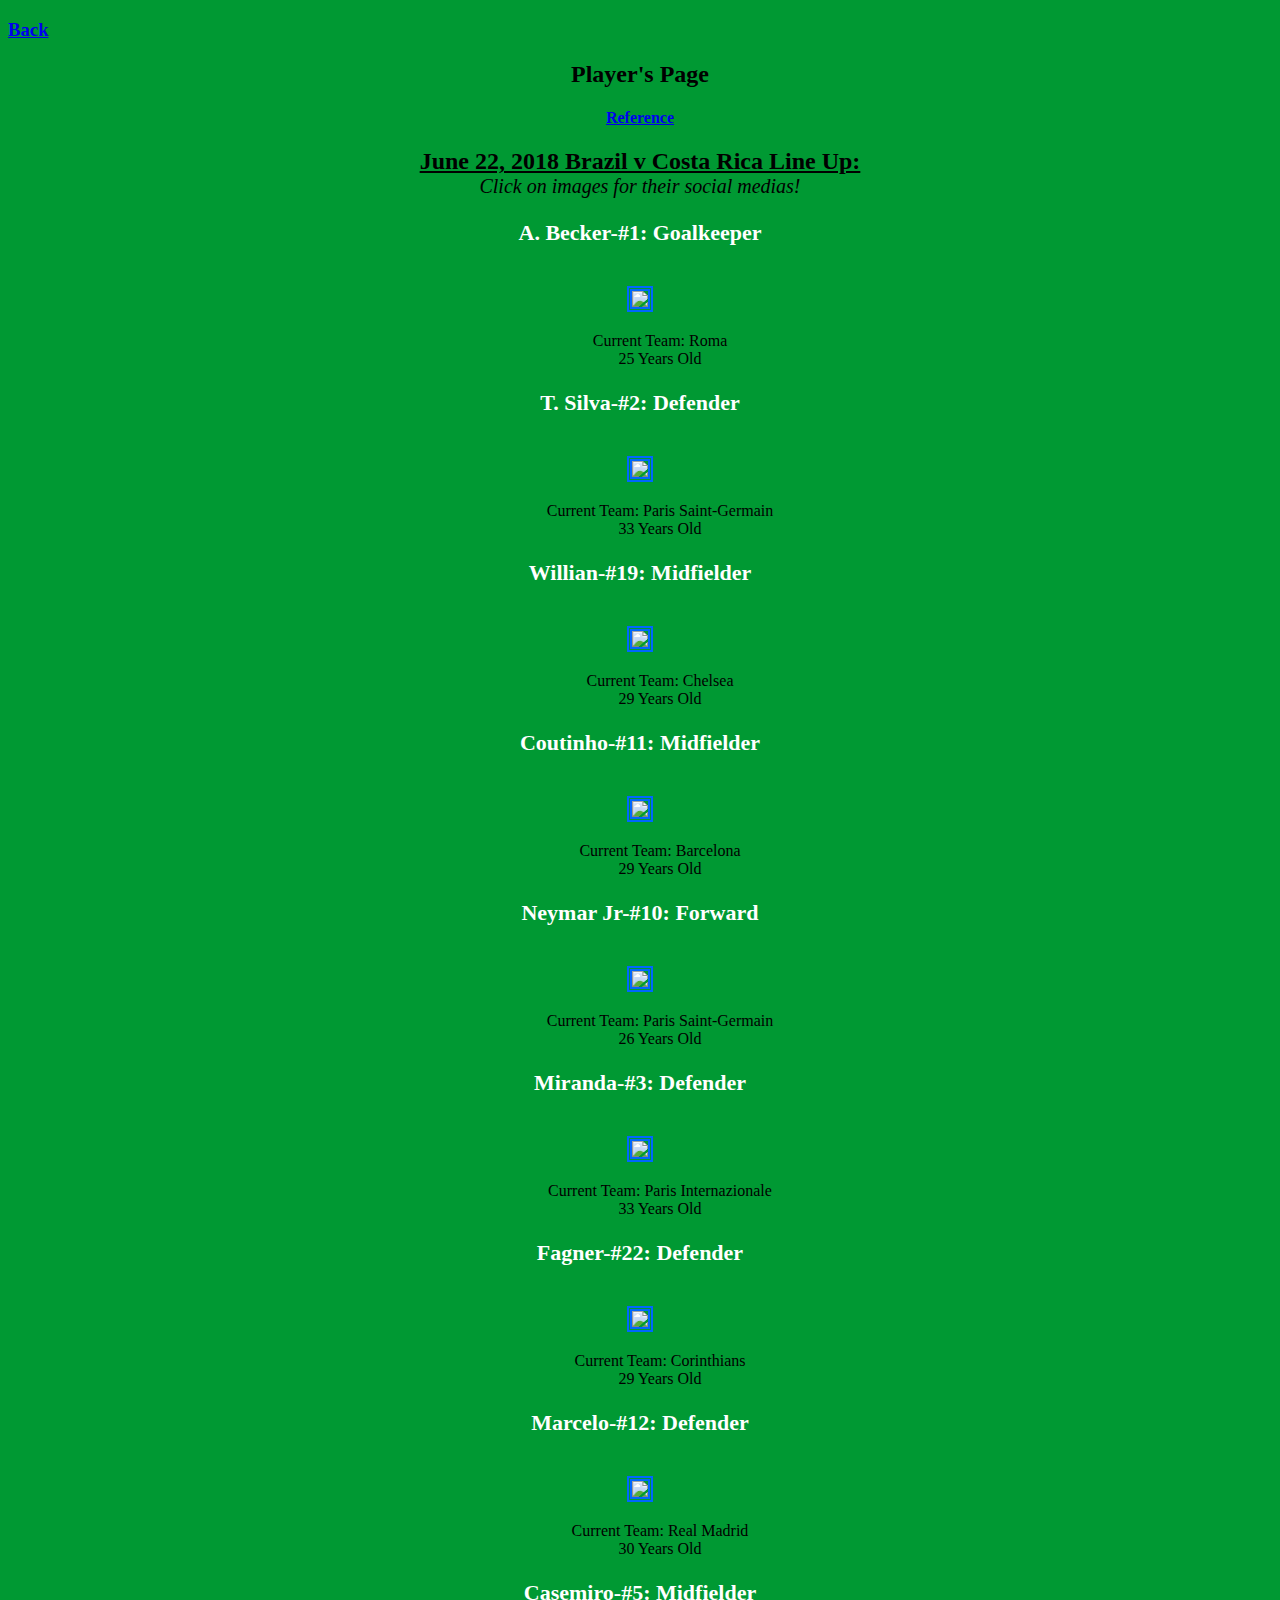
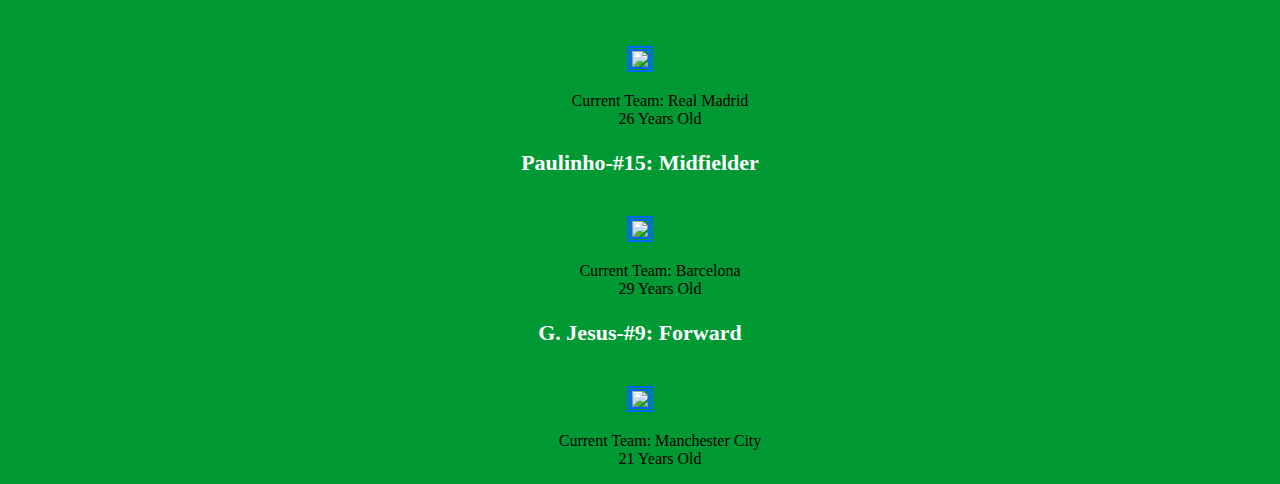
==== members.html @ a5a66504 "Add files via upload" ====
<!DOCTYPE html>
<html>

  <head>
    <link rel = "stylesheet" type = "text/css" href = "brazil_css.css">
    <script src="brazil_javascript.js"> </script>
  </head>

  <body>
    <!-- link to get back to main brazil page -->
    <a href="file:///C:/Users/SYFGWC19/Documents/brazil.html"><h3>Back</h3></a>

    <center>
    <h2>Player's Page</h3>
    <a href="https://www.fifa.com/worldcup/teams/team/43924/"><h4>Reference</h4></a>
    </center>

    <div> <center>
      <strong onclick = "costaRicaGame()" id = "bold_underline"> June 22, 2018 Brazil v Costa Rica Line Up:</strong>
      <br> <i id = "socialMedias"> Click on images for their social medias! </i>

      <p><h3 id = "boldNames">A. Becker-#1: Goalkeeper</h3>
        <br> <img onclick = "beckergram()" id = "players" src="https://upload.wikimedia.org/wikipedia/commons/thumb/4/4f/20180610_FIFA_Friendly_Match_Austria_vs._Brazil_850_1625.jpg/200px-20180610_FIFA_Friendly_Match_Austria_vs._Brazil_850_1625.jpg">
        <ul>
          <li>Current Team: Roma</li>
          <li>25 Years Old</li>
        </ul>

      <p><h3 id = "boldNames">T. Silva-#2: Defender</h3>
        <br> <img onclick = "silvagram()" id = "players" src ="https://www.gazetaesportiva.com/wp-content/uploads/imagem/2018/06/21/28034356137_ee6208d6d9_o.jpg">
        <!-- <button type = "button" onclick = "working()">Press Me</button> -->
        <ul>
          <li>Current Team: Paris Saint-Germain</li>
          <li>33 Years Old</li>
        </ul>

      <p><h3 id = "boldNames">Willian-#19: Midfielder</h3>
        <br> <img onclick = "williangram()" id = "players" src = "https://cdn.images.express.co.uk/img/dynamic/67/590x/Chelsea-transfer-news-Willian-Manchester-United-978010.jpg?r=1529659674002">
        <ul>
          <li>Current Team: Chelsea</li>
          <li>29 Years Old</li>
        </ul>

      <p><h3 id = "boldNames">Coutinho-#11: Midfielder</h3>
        <br> <img onclick = "coutinhogram()" id = "players" src = "https://cdn.images.dailystar.co.uk/dynamic/58/photos/174000/620x/Philippe-Coutinho-660021.jpg">
        <ul>
          <li>Current Team: Barcelona</li>
          <li>29 Years Old</li>
        </ul>

      <p><h3 id = "boldNames">Neymar Jr-#10: Forward</h3>
        <br> <img onclick = "neymargram()" id = "players" src = "https://www.theepochtimes.com/assets/uploads/2014/06/78c52ea838fd6319580f6a706700b43b2-700x420.jpg">
        <ul>
          <li>Current Team: Paris Saint-Germain</li>
          <li>26 Years Old</li>
        </ul>

      <p><h3 id = "boldNames">Miranda-#3: Defender</h3>
        <br> <img onclick = "mirandagram()" id = "players" src = "http://www2.pictures.zimbio.com/gi/Miranda+Brazil+v+Peru+2018+FIFA+World+Cup+aaM8Frlp_Xbl.jpg">
        <ul>
          <li>Current Team: Paris Internazionale</li>
          <li>33 Years Old</li>
        </ul>

      <p><h3 id = "boldNames">Fagner-#22: Defender</h3>
        <br> <img onclick = "fagnergram()" id = "players" src = "https://steemitimages.com/DQmeu57PgFy23tCxh3khNT8Uyjf6sRXGrQ1PFDPUBd35R6y/image.png">
        <ul>
          <li>Current Team: Corinthians</li>
          <li>29 Years Old</li>
        </ul>

      <p><h3 id = "boldNames">Marcelo-#12: Defender</h3>
        <br> <img onclick = "marcelogram()" id = "players" src = "http://images.performgroup.com/di/library/Copa_America_2015/21/d2/marcelo-brazil_miaifry8gwun13zuxluipsl70.jpg?t=1878185548&w=620&h=430">
        <ul>
          <li>Current Team: Real Madrid</li>
          <li>30 Years Old</li>
        </ul>

      <p><h3 id = "boldNames">Casemiro-#5: Midfielder</h3>
        <br> <img onclick = "casemirogram()" id = "players" src = "http://www4.pictures.zimbio.com/gi/Casemiro+England+vs+Brazil+International+Friendly+eQcdmxkmRhrl.jpg">
        <ul>
          <li>Current Team: Real Madrid</li>
          <li>26 Years Old</li>
        </ul>

      <p><h3 id = "boldNames">Paulinho-#15: Midfielder</h3>
        <br> <img onclick = "paulinhogram()" id = "players" src = "https://pbs.twimg.com/media/DSUNfWuX0AAK5lJ.jpg">
        <ul>
          <li>Current Team: Barcelona</li>
          <li>29 Years Old</li>
        </ul>

      <p><h3 id = "boldNames">G. Jesus-#9: Forward</h3>
        <br> <img onclick = "jesusgram()" id = "players" src = "https://www.thesun.co.uk/wp-content/uploads/2017/11/nintchdbpict000359442922.jpg?strip=all&w=960">
        <ul>
          <li>Current Team: Manchester City</li>
          <li>21 Years Old</li>
        </ul>
    </div>
  </body> </center>
</html>
---- brazil_css.css ----
/* global tag; sets it for everything; overrides anything in html */
*{
  background-color: #009933 ;
}

/* green
blue #0066ff
yellow */
/* applies only to div tag */
/* div {
  margin-top: 50px;
  margin-left: 40px;
} */
h1 {
  color: #ffff66 ;
  font-family: "Impact, Charcoal, sans-serif";
}

#PlayersLink {
  position: absolute;
  right: 50px;
  top: -10px;
}

/* only applies border to div with brazil_flag id */
#brazil_flag {
  margin-top: 50px;
  border-style: ridge;
  border-color: blue;
}

#blue {
  color: blue;
}

#bold_underline {
  text-decoration: underline;
  font-size: 24px;
}
 ul {
   list-style-type: none;
 }

#players {
  height: 400px;
  width: auto;
  border-style: double;
  border-width: thick;
  border-color: #0066ff;
}

#socialMedias {
  font-size: 20px;
}

#boldNames {
  color: white;
  font-size: 22px;
}
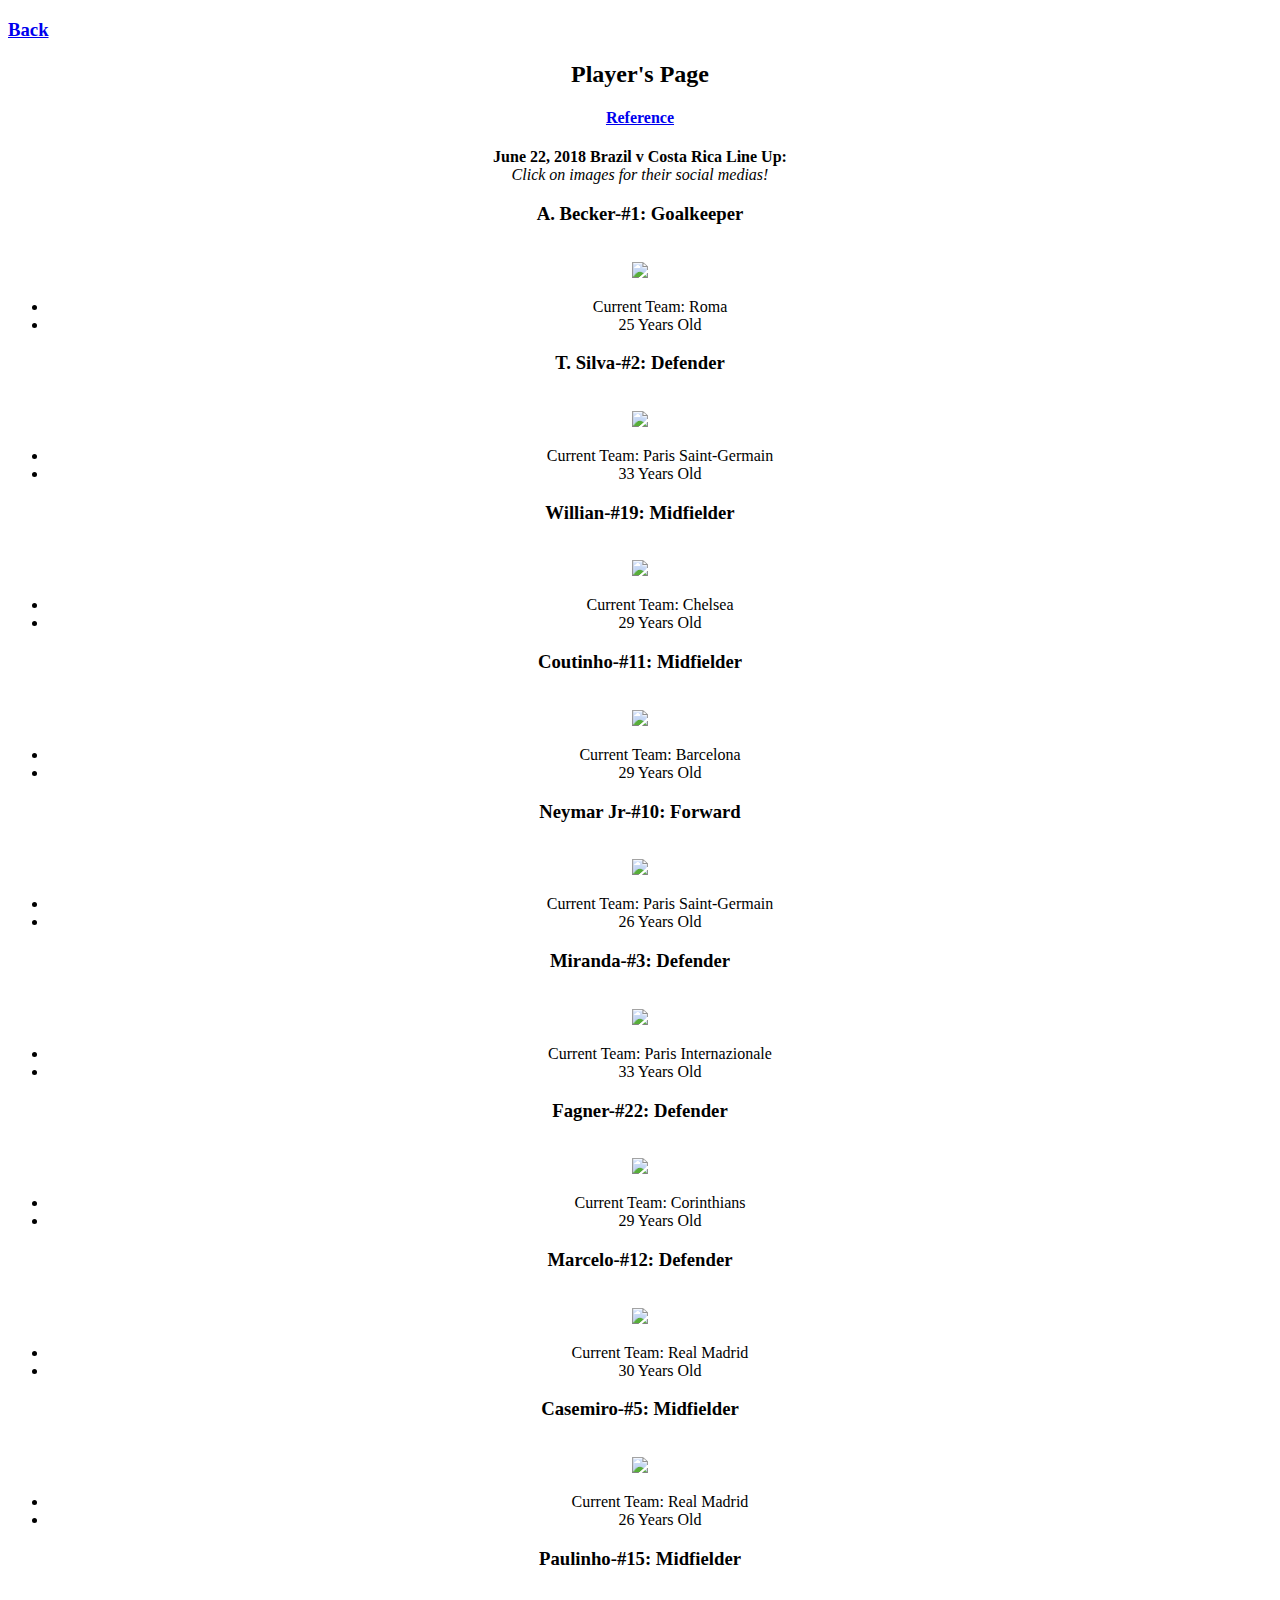
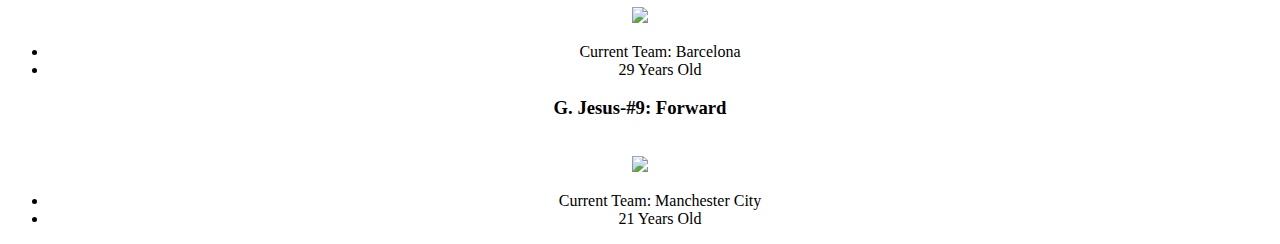
==== commit fdc5ab35: "Add files via upload" ====
--- a/members.html
+++ b/members.html
@@ -8,7 +8,7 @@
 
   <body>
     <!-- link to get back to main brazil page -->
-    <a href="file:///C:/Users/SYFGWC19/Documents/brazil.html"><h3>Back</h3></a>
+    <a href="index.html"><h3>Back</h3></a>
 
     <center>
     <h2>Player's Page</h3>
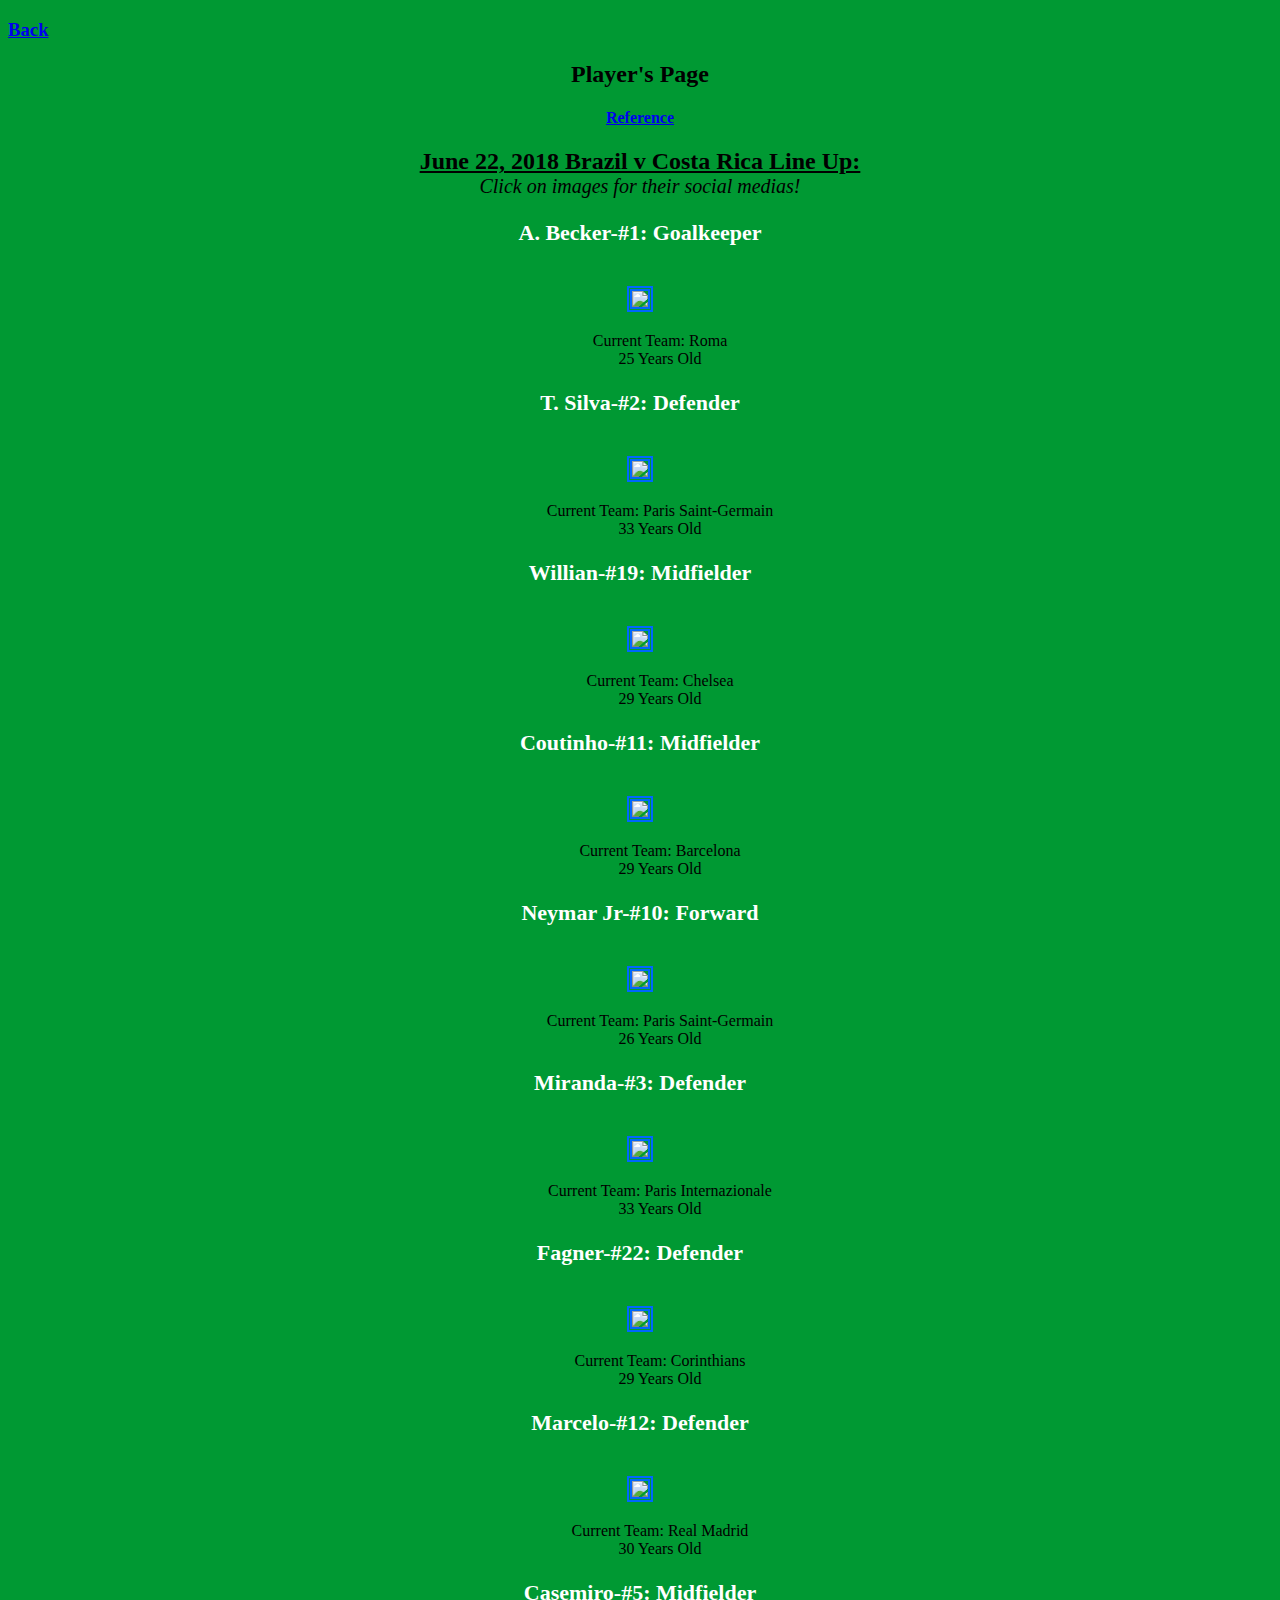
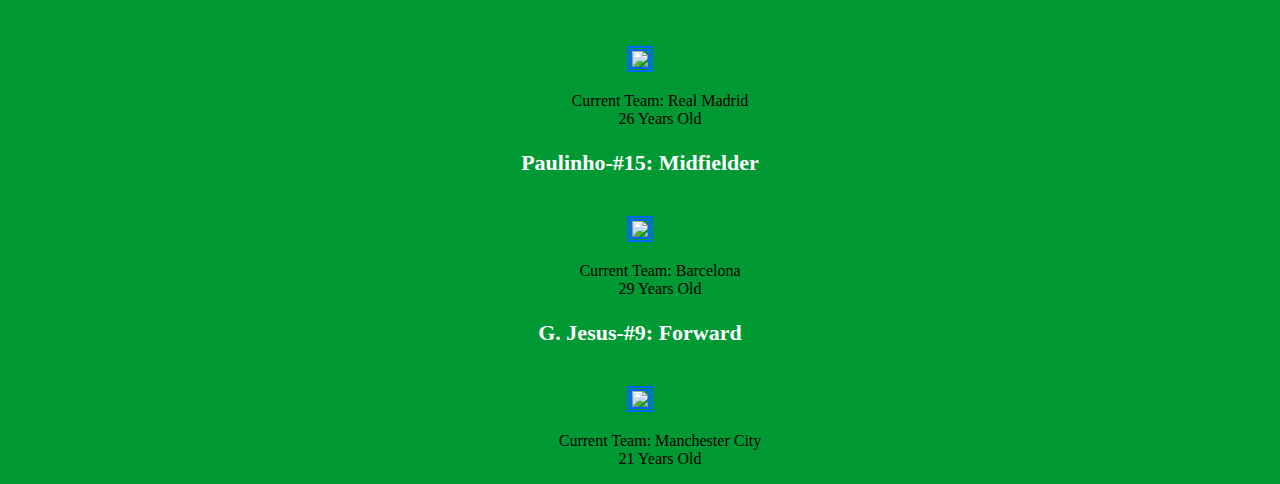
==== commit e0e33a2f: "Add files via upload" ====
--- a/members.html
+++ b/members.html
@@ -2,7 +2,7 @@
 <html>
 
   <head>
-    <link rel = "stylesheet" type = "text/css" href = "brazil_css.css">
+    <link rel = "stylesheet" type = "text/css" href = "style.css">
     <script src="brazil_javascript.js"> </script>
   </head>
 
--- a/style.css
+++ b/style.css
@@ -0,0 +1,59 @@
+/* global tag; sets it for everything; overrides anything in html */
+*{
+  background-color: #009933 ;
+}
+
+/* green
+blue #0066ff
+yellow */
+/* applies only to div tag */
+/* div {
+  margin-top: 50px;
+  margin-left: 40px;
+} */
+h1 {
+  color: #ffff66 ;
+  font-family: "Impact, Charcoal, sans-serif";
+}
+
+#PlayersLink {
+  position: absolute;
+  right: 50px;
+  top: -10px;
+}
+
+/* only applies border to div with brazil_flag id */
+#brazil_flag {
+  margin-top: 50px;
+  border-style: ridge;
+  border-color: blue;
+}
+
+#blue {
+  color: blue;
+}
+
+#bold_underline {
+  text-decoration: underline;
+  font-size: 24px;
+}
+ ul {
+   list-style-type: none;
+ }
+
+#players {
+  height: 400px;
+  width: auto;
+  border-style: double;
+  border-width: thick;
+  border-color: #0066ff;
+}
+
+#socialMedias {
+  font-size: 20px;
+}
+
+#boldNames {
+  color: white;
+  font-size: 22px;
+}
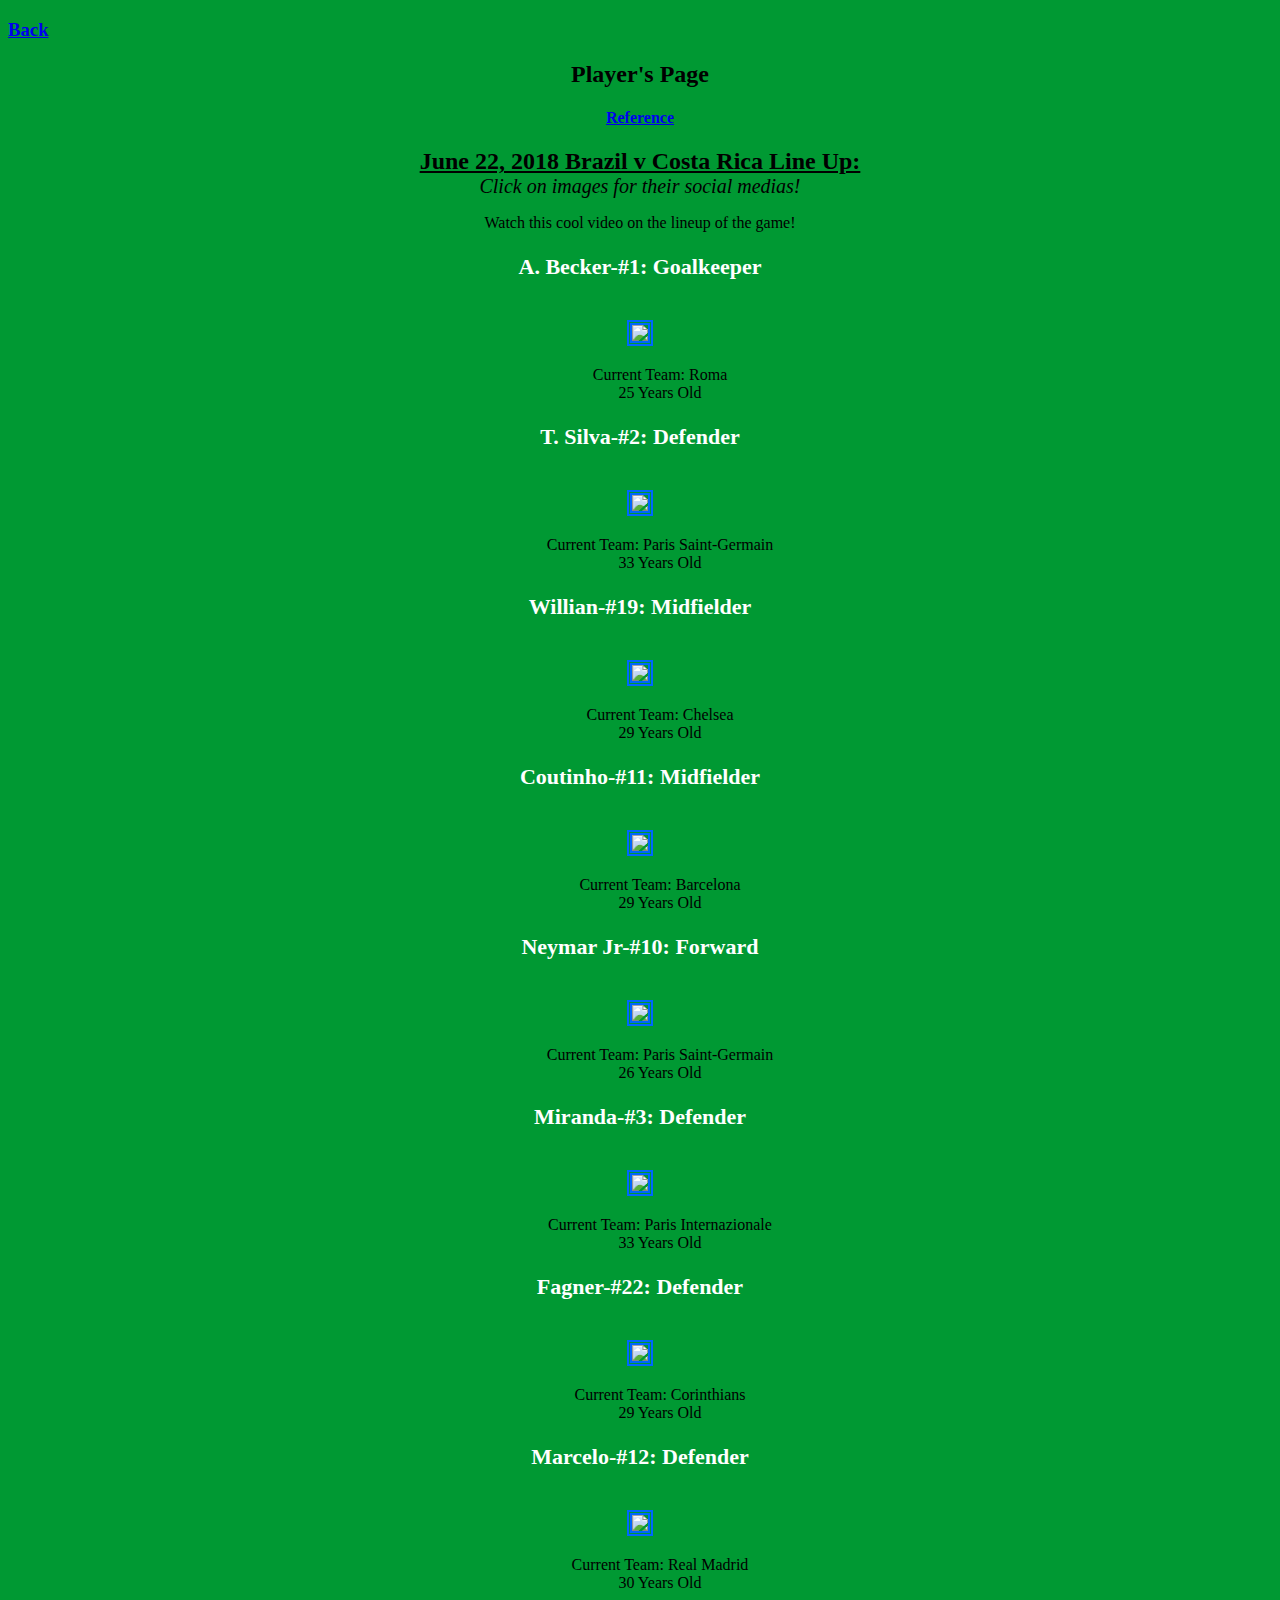
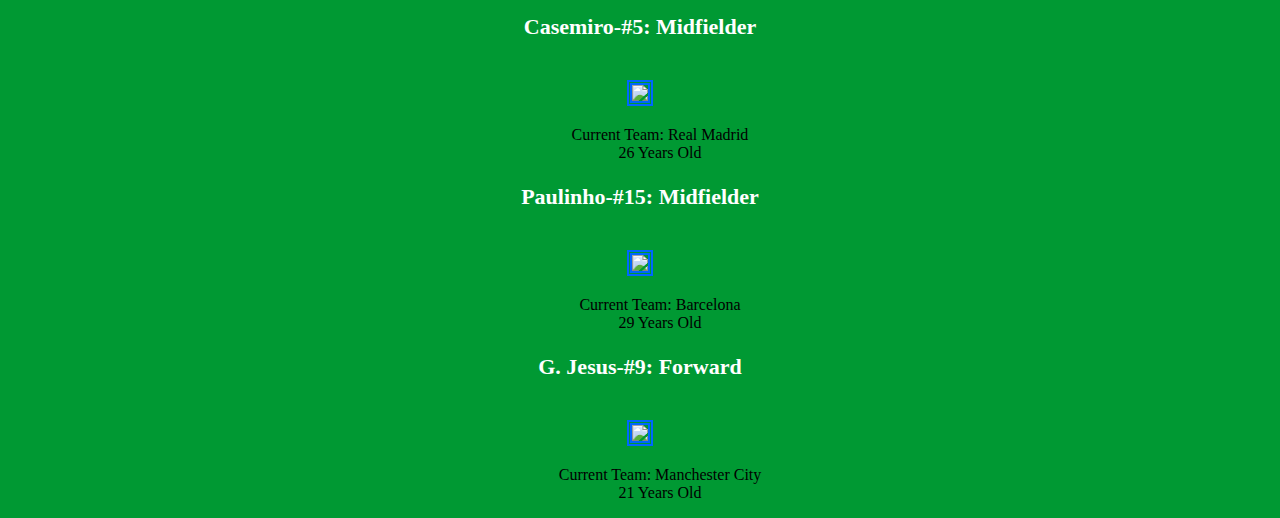
==== commit e737041b: "Add files via upload" ====
--- a/members.html
+++ b/members.html
@@ -4,10 +4,32 @@
   <head>
     <link rel = "stylesheet" type = "text/css" href = "style.css">
     <script src="brazil_javascript.js"> </script>
+
+    <script>
+      // Load the IFrame Player API code asynchronously.
+      var tag = document.createElement('script');
+      tag.src = "https://www.youtube.com/player_api";
+      var firstScriptTag = document.getElementsByTagName('script')[0];
+      firstScriptTag.parentNode.insertBefore(tag, firstScriptTag);
+
+      // Replace the 'ytplayer' element with an <iframe> and
+      // YouTube player after the API code downloads.
+      var player;
+      function onYouTubePlayerAPIReady() {
+        player = new YT.Player('ytplayer', {
+          height: '360',
+          width: '640',
+          videoId: 'RGJVUoKRiY4'
+          // Vbu5q0l5pDo
+        });
+      }
+    </script>
+
   </head>
 
   <body>
     <!-- link to get back to main brazil page -->
+
     <a href="index.html"><h3>Back</h3></a>
 
     <center>
@@ -19,12 +41,17 @@
       <strong onclick = "costaRicaGame()" id = "bold_underline"> June 22, 2018 Brazil v Costa Rica Line Up:</strong>
       <br> <i id = "socialMedias"> Click on images for their social medias! </i>
 
+<p> Watch this cool video on the lineup of the game!
+<br> <div id="ytplayer"></div>
+
+
       <p><h3 id = "boldNames">A. Becker-#1: Goalkeeper</h3>
         <br> <img onclick = "beckergram()" id = "players" src="https://upload.wikimedia.org/wikipedia/commons/thumb/4/4f/20180610_FIFA_Friendly_Match_Austria_vs._Brazil_850_1625.jpg/200px-20180610_FIFA_Friendly_Match_Austria_vs._Brazil_850_1625.jpg">
         <ul>
           <li>Current Team: Roma</li>
           <li>25 Years Old</li>
         </ul>
+
 
       <p><h3 id = "boldNames">T. Silva-#2: Defender</h3>
         <br> <img onclick = "silvagram()" id = "players" src ="https://www.gazetaesportiva.com/wp-content/uploads/imagem/2018/06/21/28034356137_ee6208d6d9_o.jpg">
--- a/style.css
+++ b/style.css
@@ -57,3 +57,15 @@
   color: white;
   font-size: 22px;
 }
+
+.column {
+    float: left;
+    width: 50%;
+}
+
+/* Clear floats after the columns */
+.row:after {
+    content: "";
+    display: table;
+    clear: both;
+}
